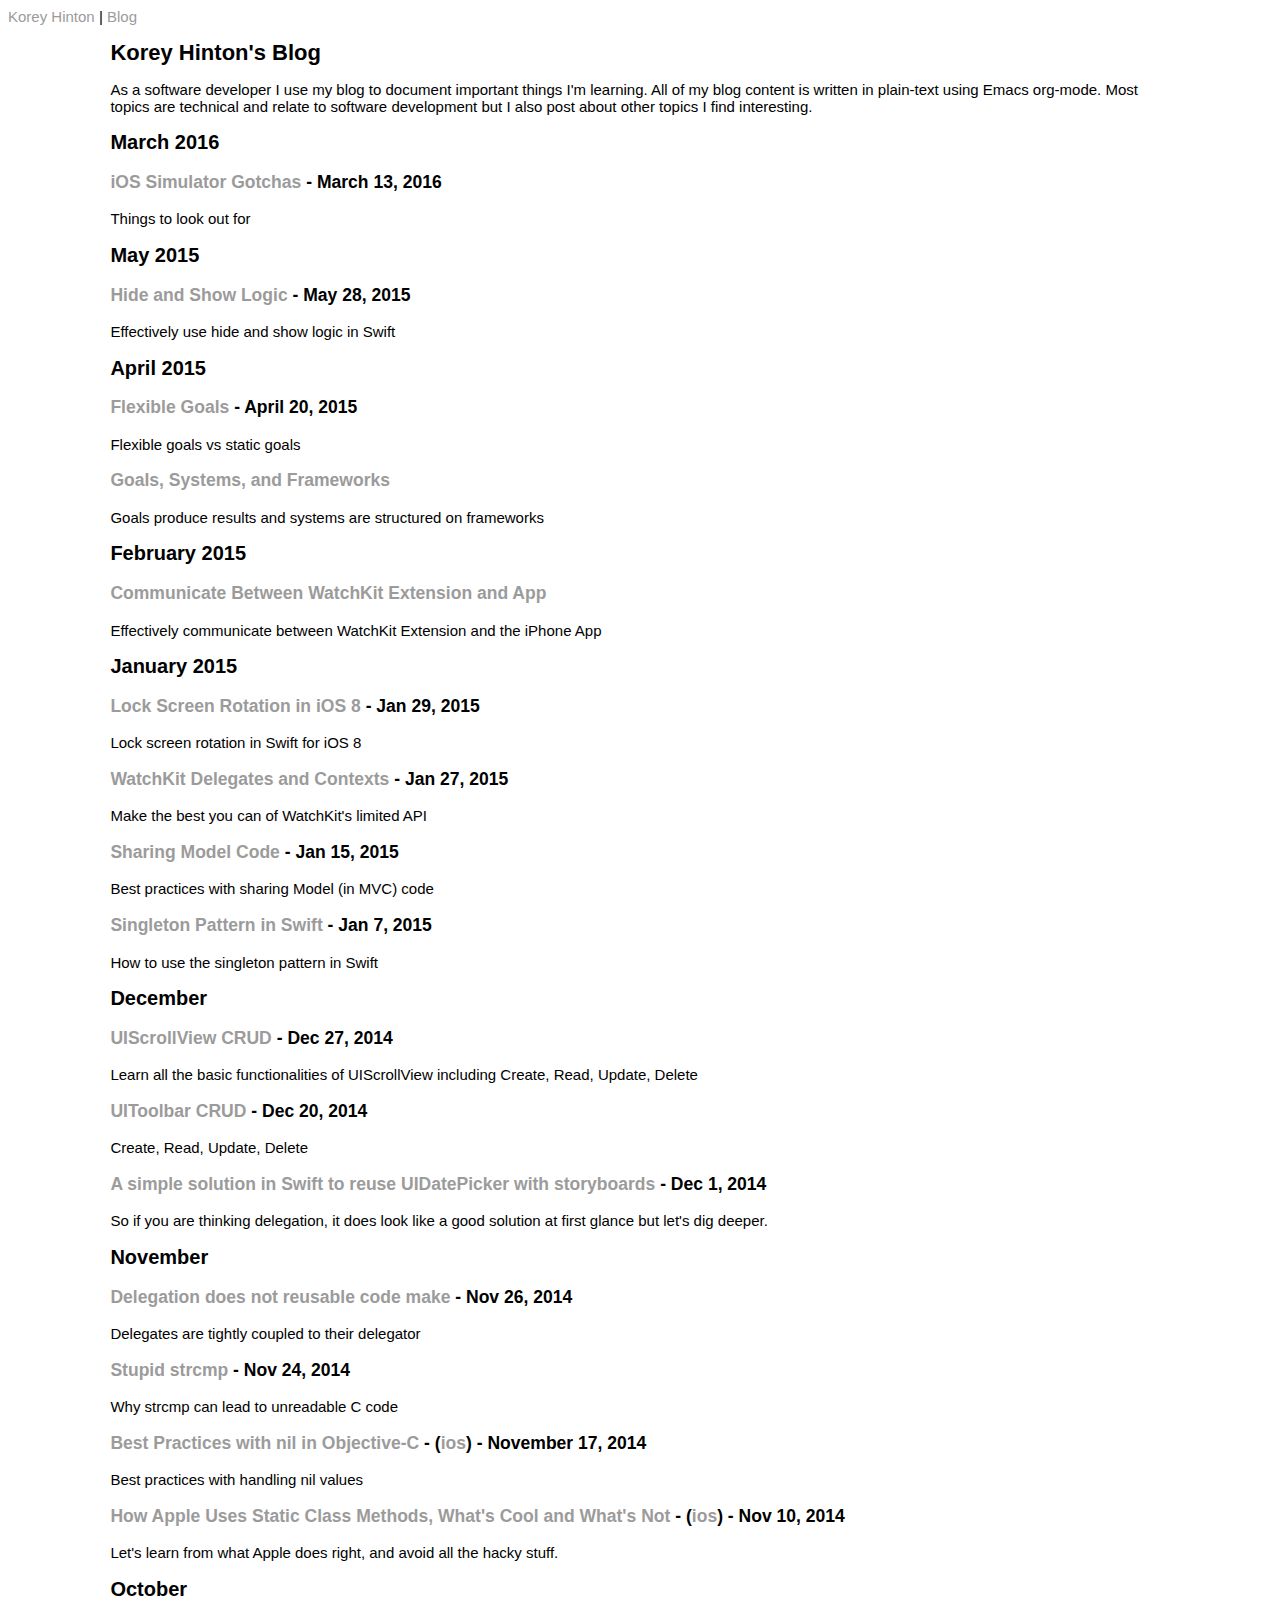
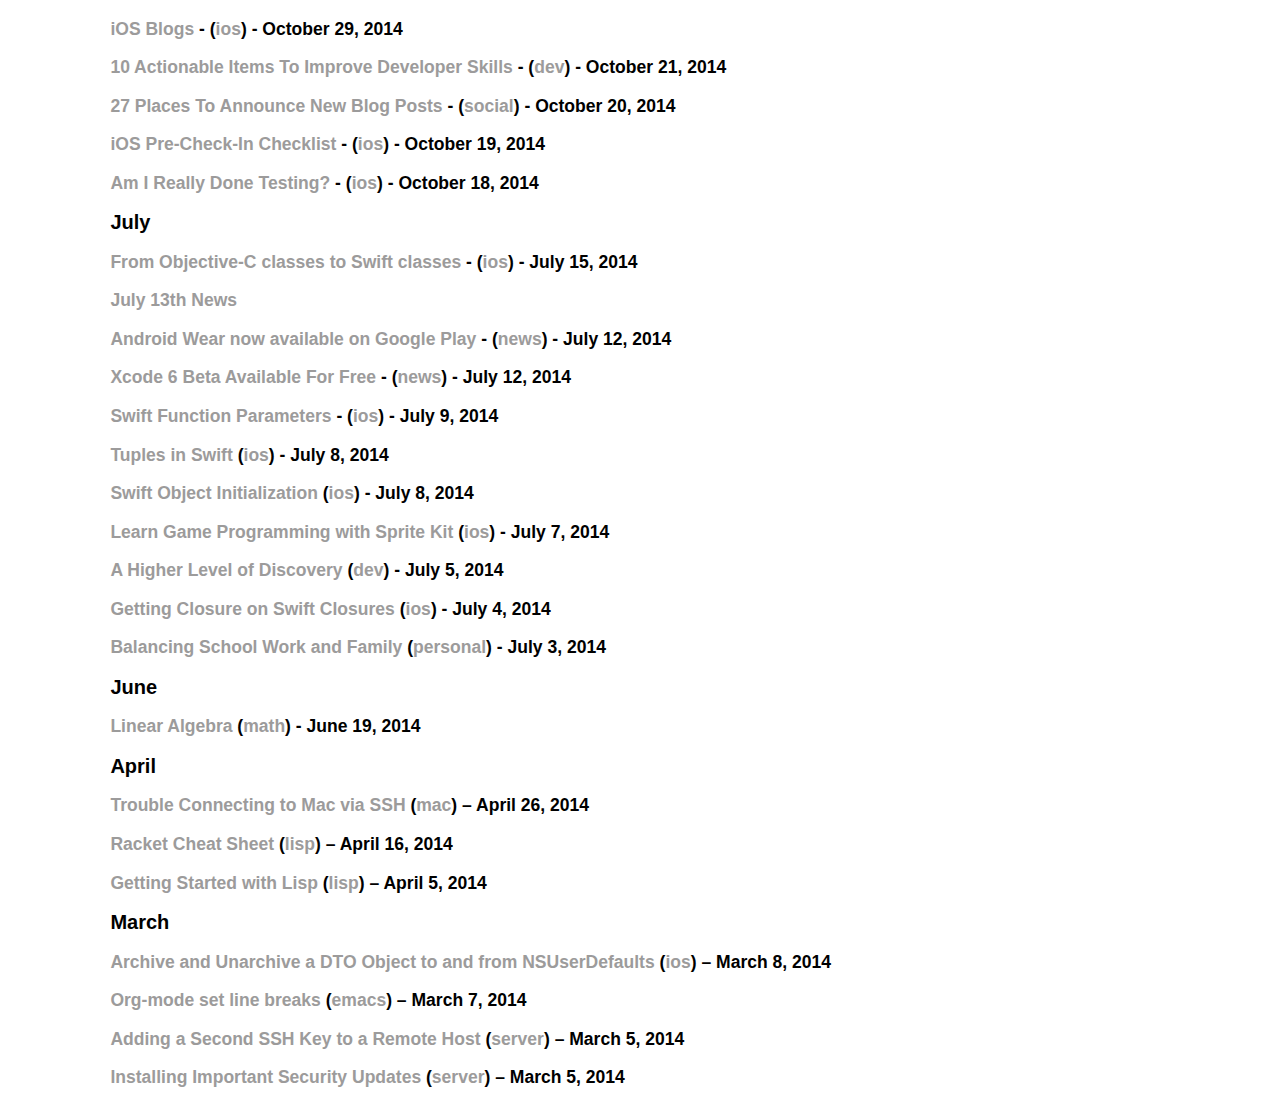
==== index.html @ 22ad55ce "updated blog list" ====
<!DOCTYPE html>
<html>
  <head>
    <title>Korey Hinton Blog</title>
    <link rel="stylesheet" type="text/css" href="htmlblog.css" />
  </head>
  <body>
    <nav>
      <a href="/index.html">Korey Hinton</a> |
      <a href="/blog/index.html">Blog</a>
    </nav>
    <aside>
      <script async src="//pagead2.googlesyndication.com/pagead/js/adsbygoogle.js"></script>
      <!-- responsive-leaderboard-koreyhintonblog -->
      <ins class="adsbygoogle"
	   style="display:block"
	   data-ad-client="ca-pub-4344307951738938"
	   data-ad-slot="4897685273"
	   data-ad-format="auto"></ins>
      <script>
	(adsbygoogle = window.adsbygoogle || []).push({});
      </script>
    </aside>
    
    <main>

      <header>
	<h1>Korey Hinton's Blog</h1>
      </header>

      
      <p>As a software developer I use my blog to document important things I'm learning. All of my blog content is written in plain-text using Emacs org-mode. Most topics are technical and relate to software development but I also post about other topics I find interesting.
      </p>

      <div>
	<h2>March 2016</h2>
	<div>
	  <h3><a href="simulator-gotchas.html">iOS Simulator Gotchas</a> - <time datetime="2016-03-13">March 13, 2016</time></h3>
	  <p>Things to look out for</p>
	</div>
      </div>
<div id="outline-container-sec-1" class="outline-2">
  <h2 id="sec-1">May 2015</h2>
  <div class="outline-text-2" id="text-1">
  </div><div id="outline-container-sec-1-1" class="outline-3">
    <h3 id="sec-1-1"><a href="hide-and-show-logic.html">Hide and Show Logic</a> - May 28, 2015</h3>
    <div class="outline-text-3" id="text-1-1">
      <p>
	Effectively use hide and show logic in Swift
      </p>
    </div>
  </div>
</div>
<div id="outline-container-sec-2" class="outline-2">
  <h2 id="sec-2">April 2015</h2>
  <div class="outline-text-2" id="text-2">
  </div><div id="outline-container-sec-2-1" class="outline-3">
    <h3 id="sec-2-1"><a href="flexible-goals.html">Flexible Goals</a> - April 20, 2015</h3>
    <div class="outline-text-3" id="text-2-1">
      <p>
	Flexible goals vs static goals
      </p>
    </div>
  </div>
  <div id="outline-container-sec-2-2" class="outline-3">
    <h3 id="sec-2-2"><a href="goals-systems-and-frameworks.html">Goals, Systems, and Frameworks</a></h3>
    <div class="outline-text-3" id="text-2-2">
      <p>
	Goals produce results and systems are structured on frameworks
      </p>
    </div>
  </div>
</div>
<div id="outline-container-sec-3" class="outline-2">
  <h2 id="sec-3">February 2015</h2>
  <div class="outline-text-2" id="text-3">
  </div><div id="outline-container-sec-3-1" class="outline-3">
    <h3 id="sec-3-1"><a href="communicate-between-watchkit-extension-and-app.html">Communicate Between WatchKit Extension and App</a></h3>
    <div class="outline-text-3" id="text-3-1">
      <p>
	Effectively communicate between WatchKit Extension and the iPhone App
      </p>
    </div>
  </div>
</div>
<div id="outline-container-sec-4" class="outline-2">
  <h2 id="sec-4">January 2015</h2>
  <div class="outline-text-2" id="text-4">
  </div><div id="outline-container-sec-4-1" class="outline-3">
    <h3 id="sec-4-1"><a href="lock-screen-rotation-in-ios8.html">Lock Screen Rotation in iOS 8</a> - Jan 29, 2015</h3>
    <div class="outline-text-3" id="text-4-1">
      <p>
	Lock screen rotation in Swift for iOS 8
      </p>
    </div>
  </div>
  <div id="outline-container-sec-4-2" class="outline-3">
    <h3 id="sec-4-2"><a href="watchkit-delegates-and-contexts.html">WatchKit Delegates and Contexts</a> - Jan 27, 2015</h3>
    <div class="outline-text-3" id="text-4-2">
      <p>
	Make the best you can of WatchKit's limited API
      </p>
    </div>
  </div>
  <div id="outline-container-sec-4-3" class="outline-3">
    <h3 id="sec-4-3"><a href="sharing-model-code.html">Sharing Model Code</a> - Jan 15, 2015</h3>
    <div class="outline-text-3" id="text-4-3">
      <p>
	Best practices with sharing Model (in MVC) code
      </p>
    </div>
  </div>
  <div id="outline-container-sec-4-4" class="outline-3">
    <h3 id="sec-4-4"><a href="singleton-pattern-in-swift.html">Singleton Pattern in Swift</a> - Jan 7, 2015</h3>
    <div class="outline-text-3" id="text-4-4">
      <p>
	How to use the singleton pattern in Swift
      </p>
    </div>
  </div>
</div>
<div id="outline-container-sec-5" class="outline-2">
  <h2 id="sec-5">December</h2>
  <div class="outline-text-2" id="text-5">
  </div><div id="outline-container-sec-5-1" class="outline-3">
    <h3 id="sec-5-1"><a href="uiscrollview-crud.html">UIScrollView CRUD</a> - Dec 27, 2014</h3>
    <div class="outline-text-3" id="text-5-1">
      <p>
	Learn all the basic functionalities of UIScrollView including Create, Read, Update, Delete
      </p>
    </div>
  </div>
  <div id="outline-container-sec-5-2" class="outline-3">
    <h3 id="sec-5-2"><a href="uitoolbar-crud.html">UIToolbar CRUD</a> - Dec 20, 2014</h3>
    <div class="outline-text-3" id="text-5-2">
      <p>
	Create, Read, Update, Delete
      </p>
    </div>
  </div>
  <div id="outline-container-sec-5-3" class="outline-3">
    <h3 id="sec-5-3"><a href="a-simple-solution-in-swift-to-reuse-uidatepicker-with-storyboards.html">A simple solution in Swift to reuse UIDatePicker with storyboards</a> - Dec 1, 2014</h3>
    <div class="outline-text-3" id="text-5-3">
      <p>
	So if you are thinking delegation, it does look like a good solution at first glance but let's dig deeper.
      </p>
    </div>
  </div>
</div>
<div id="outline-container-sec-6" class="outline-2">
  <h2 id="sec-6">November</h2>
  <div class="outline-text-2" id="text-6">
  </div><div id="outline-container-sec-6-1" class="outline-3">
    <h3 id="sec-6-1"><a href="delegation-does-not-reusable-code-make.html">Delegation does not reusable code make</a> - Nov 26, 2014</h3>
    <div class="outline-text-3" id="text-6-1">
      <p>
	Delegates are tightly coupled to their delegator
      </p>
    </div>
  </div>
  <div id="outline-container-sec-6-2" class="outline-3">
    <h3 id="sec-6-2"><a href="stupid-strcmp.html">Stupid strcmp</a> - Nov 24, 2014</h3>
    <div class="outline-text-3" id="text-6-2">
      <p>
	Why strcmp can lead to unreadable C code
      </p>
    </div>
  </div>
  <div id="outline-container-sec-6-3" class="outline-3">
    <h3 id="sec-6-3"><a href="ios/best-practices-with-nil-in-objective-c.html">Best Practices with nil in Objective-C</a> - (<a href="ios/index.html">ios</a>) - November 17, 2014</h3>
    <div class="outline-text-3" id="text-6-3">
      <p>
	Best practices with handling nil values
      </p>
    </div>
  </div>
  <div id="outline-container-sec-6-4" class="outline-3">
    <h3 id="sec-6-4"><a href="ios/how-apple-uses-static-class-methods-whats-cool-and-whats-not.html">How Apple Uses Static Class Methods, What's Cool and What's Not</a> - (<a href="ios/index.html">ios</a>) - Nov 10, 2014</h3>
    <div class="outline-text-3" id="text-6-4">
      <p>
	Let's learn from what Apple does right, and avoid all the hacky stuff.
      </p>
    </div>
  </div>
</div>
<div id="outline-container-sec-7" class="outline-2">
  <h2 id="sec-7">October</h2>
  <div class="outline-text-2" id="text-7">
  </div><div id="outline-container-sec-7-1" class="outline-3">
    <h3 id="sec-7-1"><a href="ios/ios-blogs.html">iOS Blogs</a> - (<a href="ios/index.html">ios</a>) - October 29, 2014</h3>
  </div>
  <div id="outline-container-sec-7-2" class="outline-3">
    <h3 id="sec-7-2"><a href="dev/10-actionable-items-to-improve-developer-skills.html">10 Actionable Items To Improve Developer Skills</a> - (<a href="dev/index.html">dev</a>) - October 21, 2014</h3>
  </div>
  <div id="outline-container-sec-7-3" class="outline-3">
    <h3 id="sec-7-3"><a href="social/27-places-to-announce-new-blog-posts.html">27 Places To Announce New Blog Posts</a> - (<a href="social/index.html">social</a>) - October 20, 2014</h3>
  </div>
  <div id="outline-container-sec-7-4" class="outline-3">
    <h3 id="sec-7-4"><a href="ios/ios-pre-check-in-checklist.html">iOS Pre-Check-In Checklist</a> - (<a href="ios/index.html">ios</a>) - October 19, 2014</h3>
  </div>
  <div id="outline-container-sec-7-5" class="outline-3">
    <h3 id="sec-7-5"><a href="ios/am-i-really-done-testing.html">Am I Really Done Testing?</a> - (<a href="ios/index.html">ios</a>) - October 18, 2014</h3>
  </div>
</div>
<div id="outline-container-sec-8" class="outline-2">
  <h2 id="sec-8">July</h2>
  <div class="outline-text-2" id="text-8">
  </div><div id="outline-container-sec-8-1" class="outline-3">
    <h3 id="sec-8-1"><a href="ios/from-objective-c-classes-to-swift-classes.html">From Objective-C classes to Swift classes</a> - (<a href="ios/index.html">ios</a>) - July 15, 2014</h3>
  </div>
  <div id="outline-container-sec-8-2" class="outline-3">
    <h3 id="sec-8-2"><a href="news/index.html">July 13th News</a></h3>
  </div>
  <div id="outline-container-sec-8-3" class="outline-3">
    <h3 id="sec-8-3"><a href="news/android-wear-now-available-on-google-play.html">Android Wear now available on Google Play</a> - (<a href="news/index.html">news</a>) - July 12, 2014</h3>
  </div>
  <div id="outline-container-sec-8-4" class="outline-3">
    <h3 id="sec-8-4"><a href="news/xcode-6-beta-available-for-free.html">Xcode 6 Beta Available For Free</a> - (<a href="news/index.html">news</a>) - July 12, 2014</h3>
  </div>
  <div id="outline-container-sec-8-5" class="outline-3">
    <h3 id="sec-8-5"><a href="ios/swift-function-parameters.html">Swift Function Parameters</a> - (<a href="ios/index.html">ios</a>) - July 9, 2014</h3>
  </div>
  <div id="outline-container-sec-8-6" class="outline-3">
    <h3 id="sec-8-6"><a href="ios/tuples-in-swift.html">Tuples in Swift</a> (<a href="ios/index.html">ios</a>) - July 8, 2014</h3>
  </div>
  <div id="outline-container-sec-8-7" class="outline-3">
    <h3 id="sec-8-7"><a href="ios/swift-object-initialization.html">Swift Object Initialization</a> (<a href="ios/index.html">ios</a>) - July 8, 2014</h3>
  </div>
  <div id="outline-container-sec-8-8" class="outline-3">
    <h3 id="sec-8-8"><a href="ios/learn-game-programming-with-sprite-kit.html">Learn Game Programming with Sprite Kit</a> (<a href="ios/index.html">ios</a>) - July 7, 2014</h3>
  </div>
  <div id="outline-container-sec-8-9" class="outline-3">
    <h3 id="sec-8-9"><a href="dev/a-higher-level-of-discovery.html">A Higher Level of Discovery</a> (<a href="dev/index.html">dev</a>) - July 5, 2014</h3>
  </div>
  <div id="outline-container-sec-8-10" class="outline-3">
    <h3 id="sec-8-10"><a href="ios/getting-closure-on-swift-closures.html">Getting Closure on Swift Closures</a> (<a href="ios/index.html">ios</a>) - July 4, 2014</h3>
  </div>
  <div id="outline-container-sec-8-11" class="outline-3">
    <h3 id="sec-8-11"><a href="personal/balancing-school-work-and-family.html">Balancing School Work and Family</a> (<a href="personal/index.html">personal</a>) - July 3, 2014</h3>
  </div>
</div>
<div id="outline-container-sec-9" class="outline-2">
  <h2 id="sec-9">June</h2>
  <div class="outline-text-2" id="text-9">
  </div><div id="outline-container-sec-9-1" class="outline-3">
    <h3 id="sec-9-1"><a href="math/linear-algebra/index.html">Linear Algebra</a> (<a href="math/index.html">math</a>) - June 19, 2014</h3>
  </div>
</div>
<div id="outline-container-sec-10" class="outline-2">
  <h2 id="sec-10">April</h2>
  <div class="outline-text-2" id="text-10">
  </div><div id="outline-container-sec-10-1" class="outline-3">
    <h3 id="sec-10-1"><a href="mac/trouble_connecting_to_mac_via_ssh.html">Trouble Connecting to Mac via SSH</a> (<a href="mac/index.html">mac</a>) &#x2013; April 26, 2014</h3>
  </div>
  <div id="outline-container-sec-10-2" class="outline-3">
    <h3 id="sec-10-2"><a href="lisp/racket_cheat_sheet.html">Racket Cheat Sheet</a> (<a href="lisp/index.html">lisp</a>) &#x2013; April 16, 2014</h3>
  </div>
  <div id="outline-container-sec-10-3" class="outline-3">
    <h3 id="sec-10-3"><a href="lisp/getting_started_with_lisp.html">Getting Started with Lisp</a> (<a href="lisp/index.html">lisp</a>) &#x2013; April 5, 2014</h3>
  </div>
</div>
<div id="outline-container-sec-11" class="outline-2">
  <h2 id="sec-11">March</h2>
  <div class="outline-text-2" id="text-11">
  </div><div id="outline-container-sec-11-1" class="outline-3">
    <h3 id="sec-11-1"><a href="ios/archive_and_unarchive_a_dto_0bject_to_and_from_NSUserDefaults.html">Archive and Unarchive a DTO Object to and from  NSUserDefaults</a> (<a href="ios/index.html">ios</a>) &#x2013; March 8, 2014</h3>
  </div>
  <div id="outline-container-sec-11-2" class="outline-3">
    <h3 id="sec-11-2"><a href="emacs/org-mode_set_line_breaks.html">Org-mode set line breaks</a> (<a href="emacs/index.html">emacs</a>) &#x2013; March 7, 2014</h3>
  </div>
  <div id="outline-container-sec-11-3" class="outline-3">
    <h3 id="sec-11-3"><a href="server/adding_a_second_ssh_key_to_a_remote_host.html">Adding a Second SSH Key to a Remote Host</a> (<a href="server/index.html">server</a>) &#x2013; March 5, 2014</h3>
  </div>
  <div id="outline-container-sec-11-4" class="outline-3">
    <h3 id="sec-11-4"><a href="server/installing_important_security_updates.html">Installing Important Security Updates</a> (<a href="server/index.html">server</a>) &#x2013; March 5, 2014</h3>
  </div>
</div>
</main>


<aside>
  <script async src="//pagead2.googlesyndication.com/pagead/js/adsbygoogle.js"></script>
  <!-- responsive-leaderboard-koreyhintonblog -->
  <ins class="adsbygoogle"
       style="display:block"
       data-ad-client="ca-pub-4344307951738938"
       data-ad-slot="4897685273"
       data-ad-format="auto"></ins>
  <script>
    (adsbygoogle = window.adsbygoogle || []).push({});
  </script>

</aside>
<footer>
  
</footer>
</body>
</html>
---- htmlblog.css ----
body {
    font-family: -apple-system, "Helvetica Neue", Helvetica, Arial, sans-serif, "Lucida Grande";
    font-size:15px;
}

main {
    padding-left:8vw;
    padding-right:8vw;
}

h1 {
    font-size:22px;
}

h2 {
    font-size:20px;
}

.border {
    border:1px solid black;
}

a:link, a:visited, a:hover, a:active {
    color:#9C9B9B;
    text-decoration:none;
}
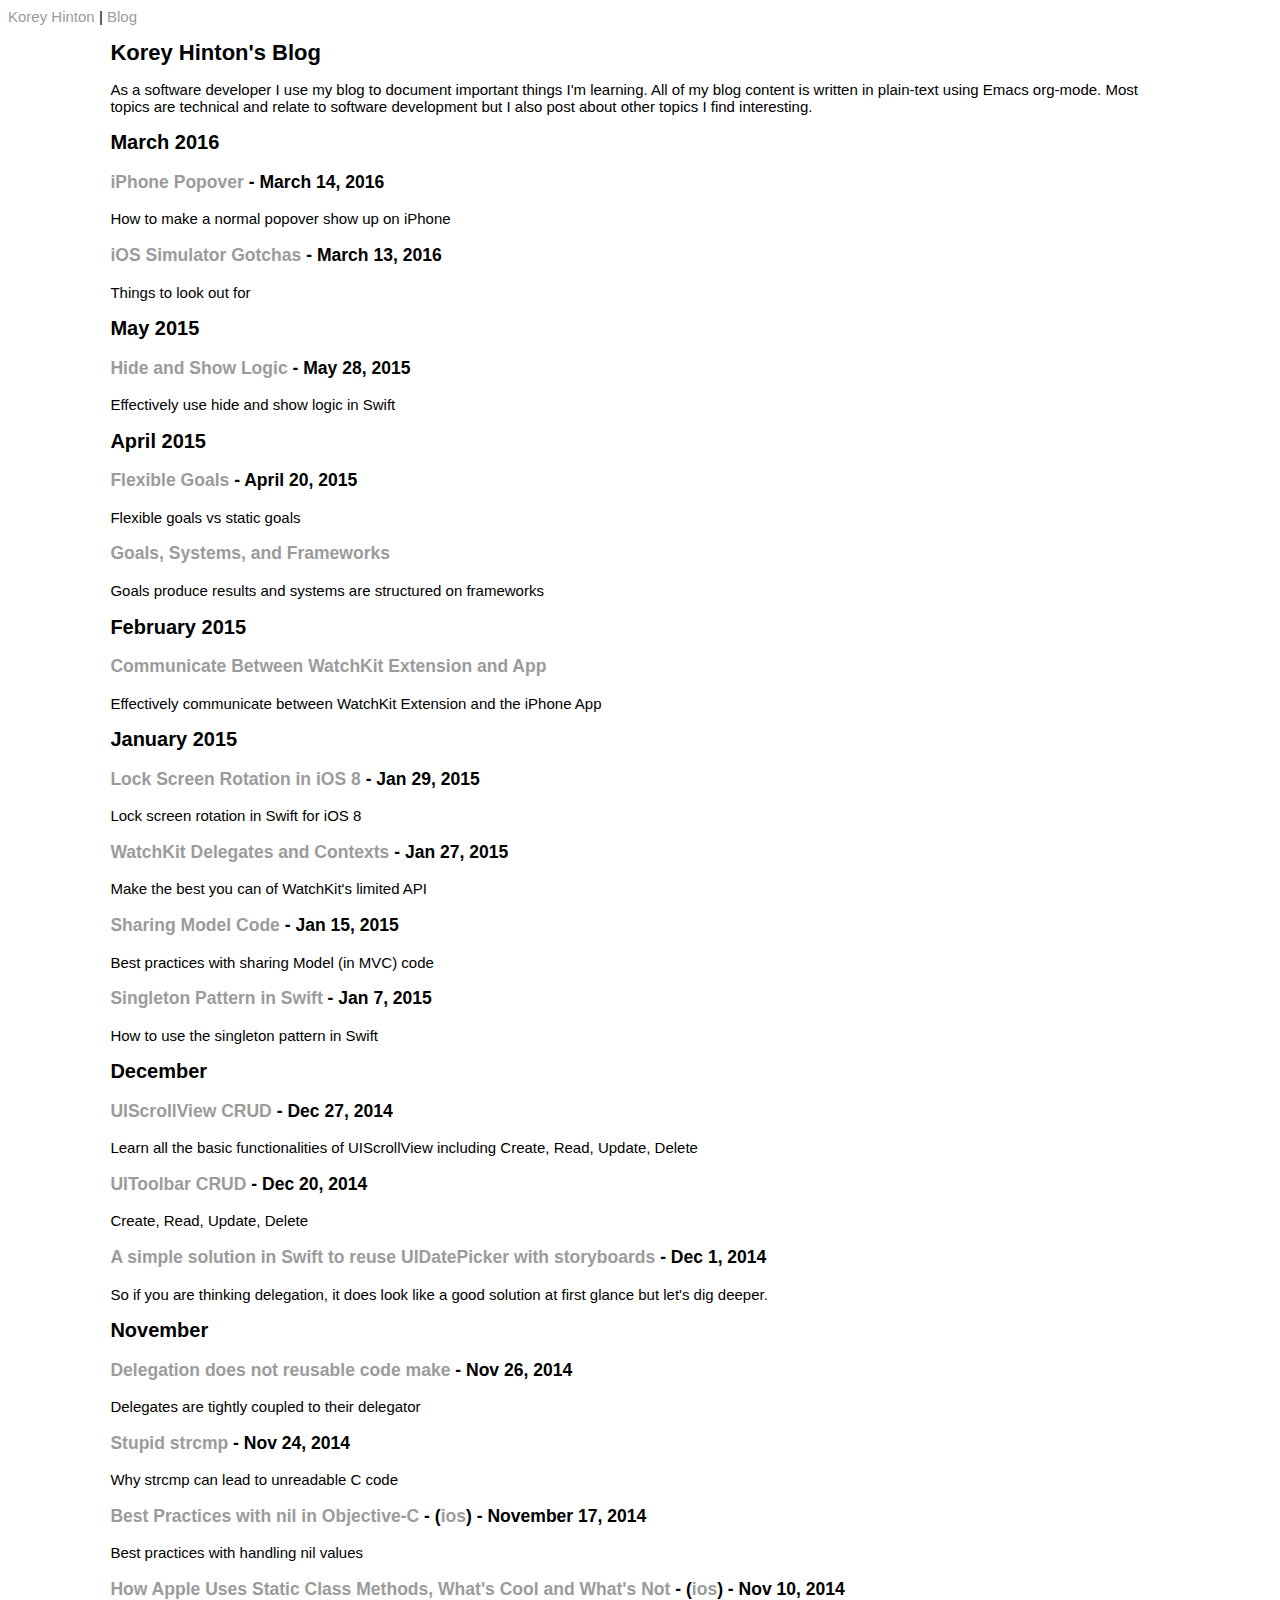
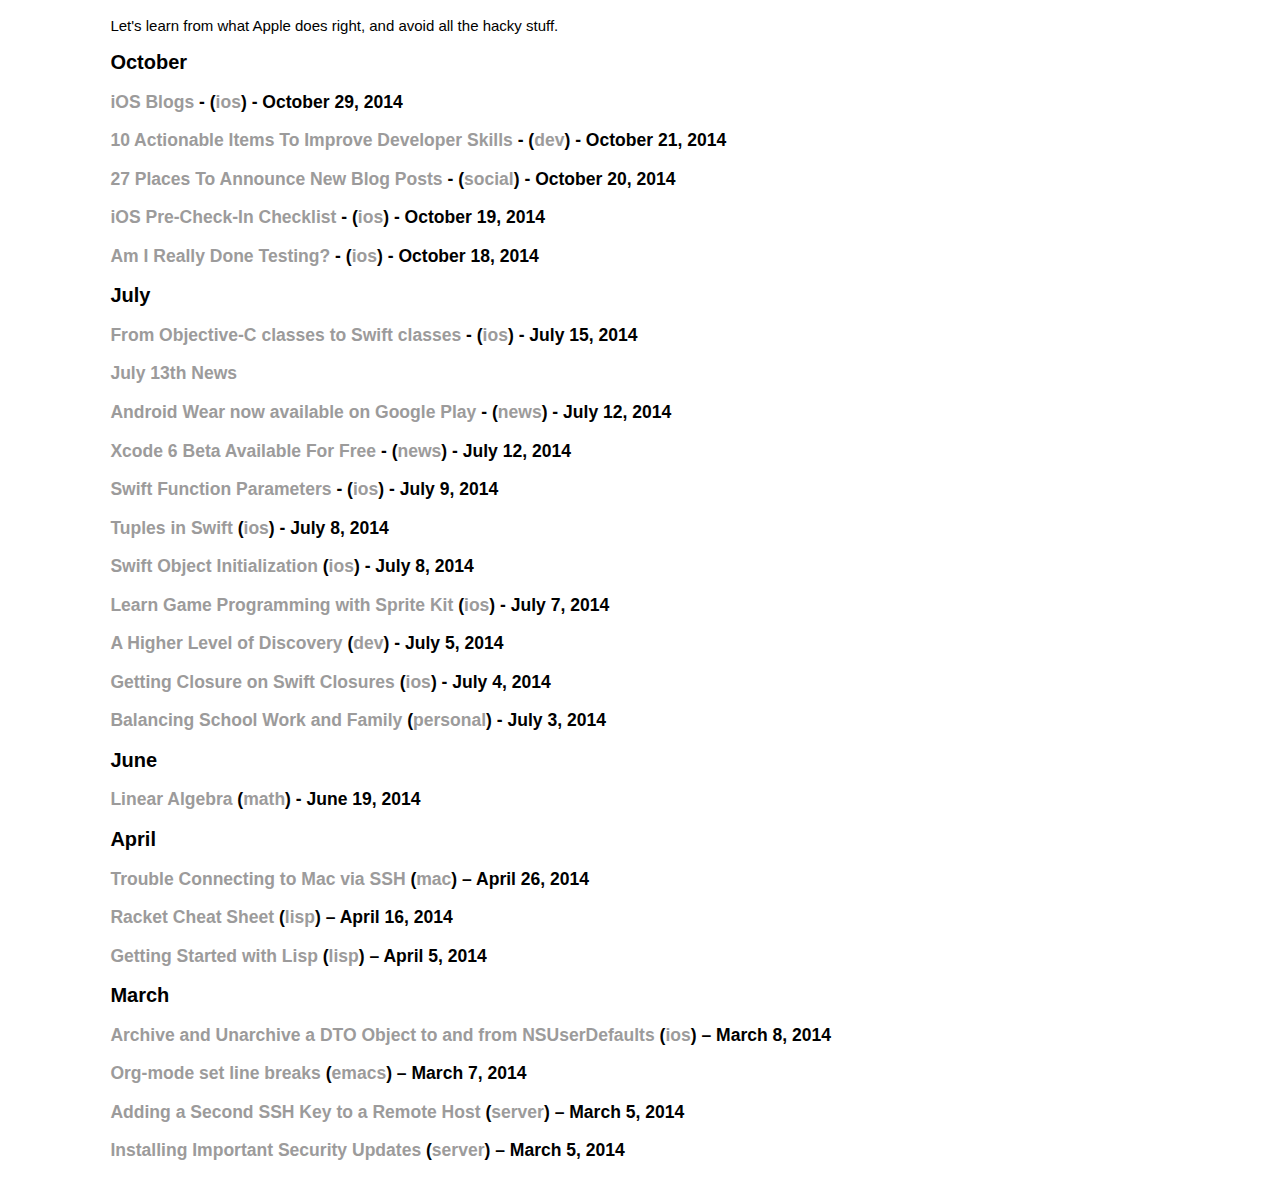
==== commit 812fa5e8: "iphone popover" ====
--- a/index.html
+++ b/index.html
@@ -34,11 +34,21 @@
 
       <div>
 	<h2>March 2016</h2>
+
+
+	<div>
+	  <h3><a href="iphone-popover.html">iPhone Popover</a> - <time datetime="2016-03-14">March 14, 2016</time></h3>
+	  <p>How to make a normal popover show up on iPhone</p>
+	</div>
+
+
 	<div>
 	  <h3><a href="simulator-gotchas.html">iOS Simulator Gotchas</a> - <time datetime="2016-03-13">March 13, 2016</time></h3>
 	  <p>Things to look out for</p>
 	</div>
+	
       </div>
+      
 <div id="outline-container-sec-1" class="outline-2">
   <h2 id="sec-1">May 2015</h2>
   <div class="outline-text-2" id="text-1">
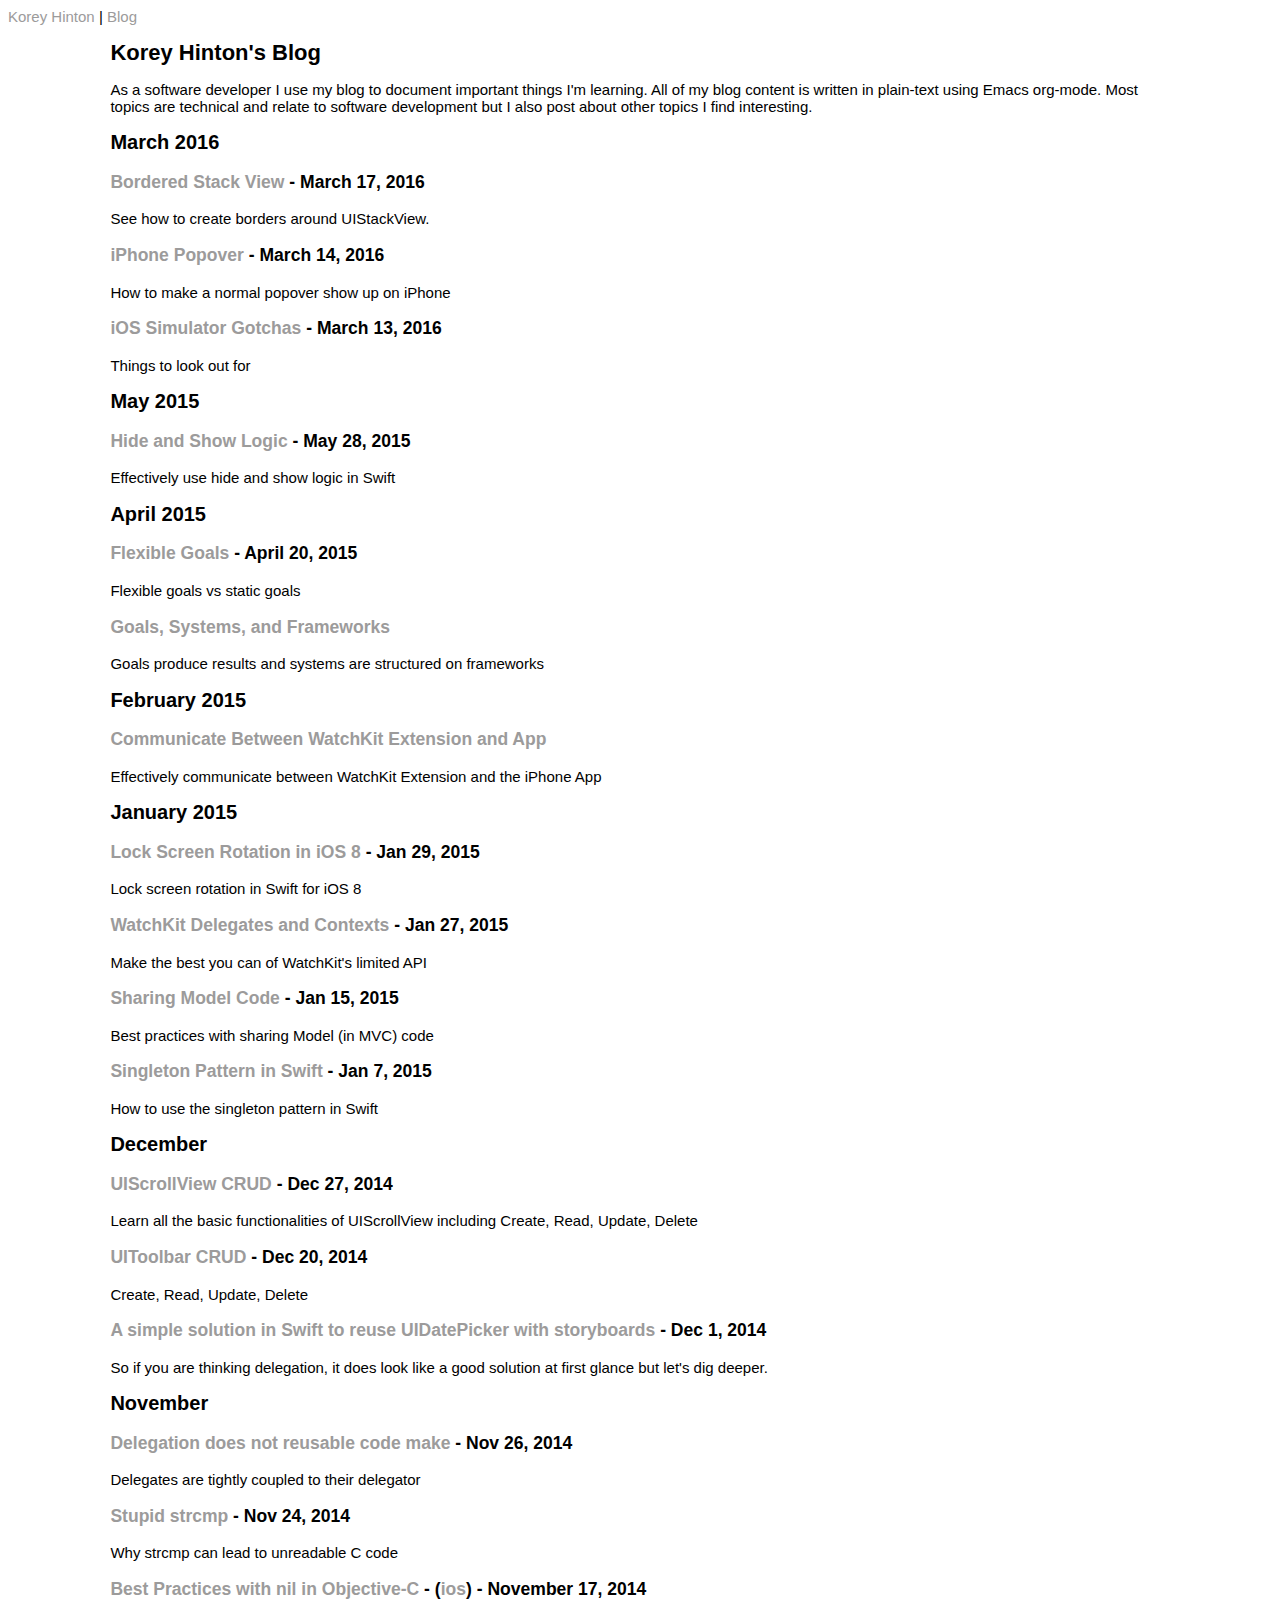
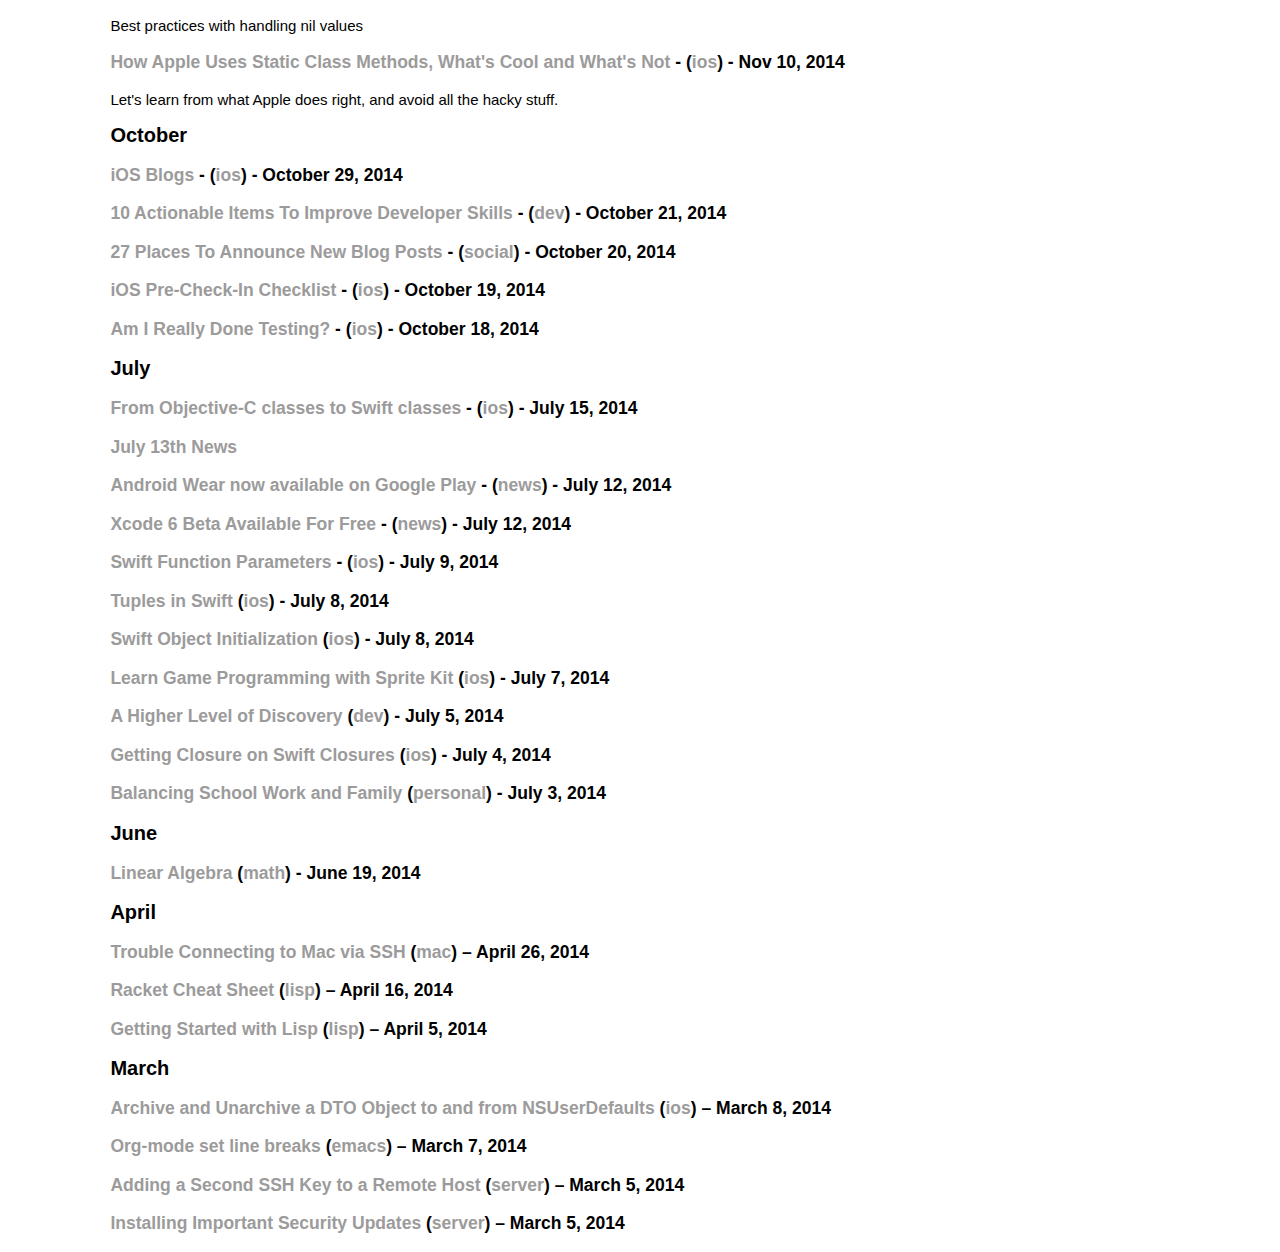
==== commit 8dba0988: "Bordered Stack View" ====
--- a/index.html
+++ b/index.html
@@ -37,6 +37,12 @@
 
 
 	<div>
+	  <h3><a href="bordered-stack-view.html">Bordered Stack View</a> - <time datetime="2016-03-17">March 17, 2016</time></h3>
+	  <p>See how to create borders around UIStackView.</p>
+	</div>
+
+	
+	<div>
 	  <h3><a href="iphone-popover.html">iPhone Popover</a> - <time datetime="2016-03-14">March 14, 2016</time></h3>
 	  <p>How to make a normal popover show up on iPhone</p>
 	</div>
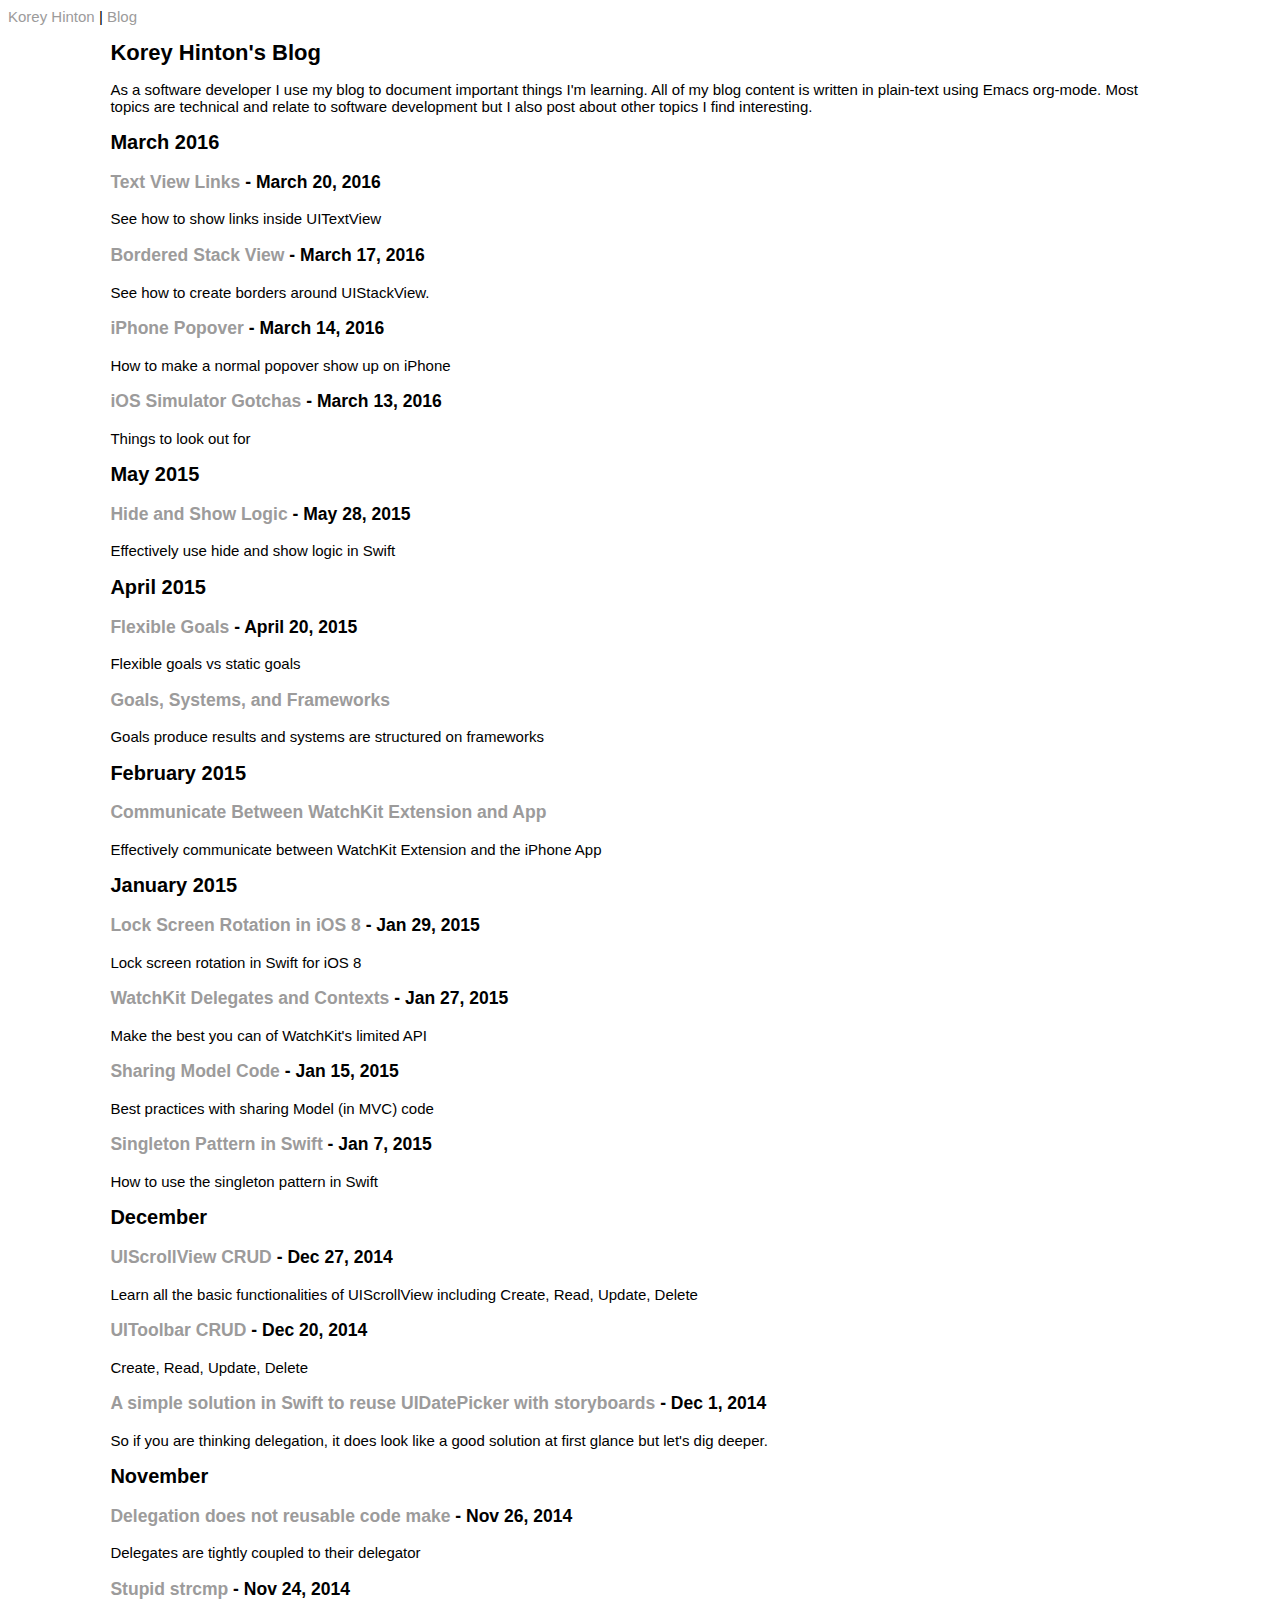
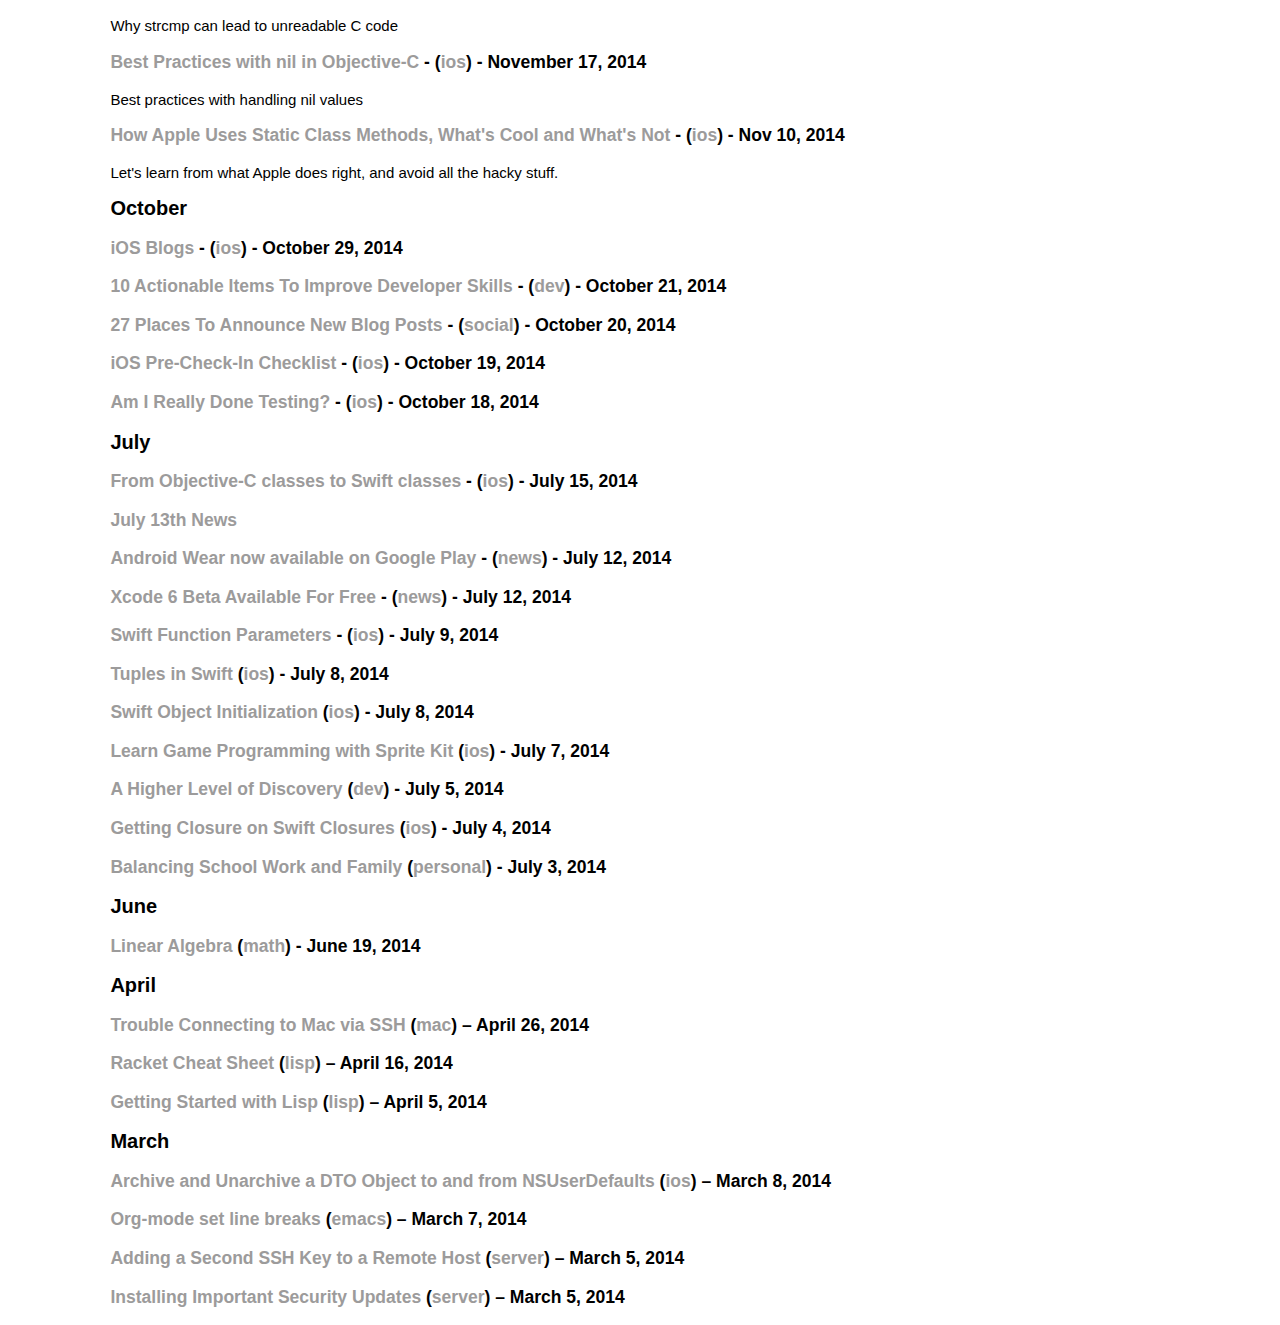
==== commit f657f236: "Text View Links" ====
--- a/index.html
+++ b/index.html
@@ -37,6 +37,12 @@
 
 
 	<div>
+	  <h3><a href="textview-links.html">Text View Links</a> - <time datetime="2016-03-20">March 20, 2016</time></h3>
+	  <p>See how to show links inside UITextView</p>
+	</div>
+
+	
+	<div>
 	  <h3><a href="bordered-stack-view.html">Bordered Stack View</a> - <time datetime="2016-03-17">March 17, 2016</time></h3>
 	  <p>See how to create borders around UIStackView.</p>
 	</div>
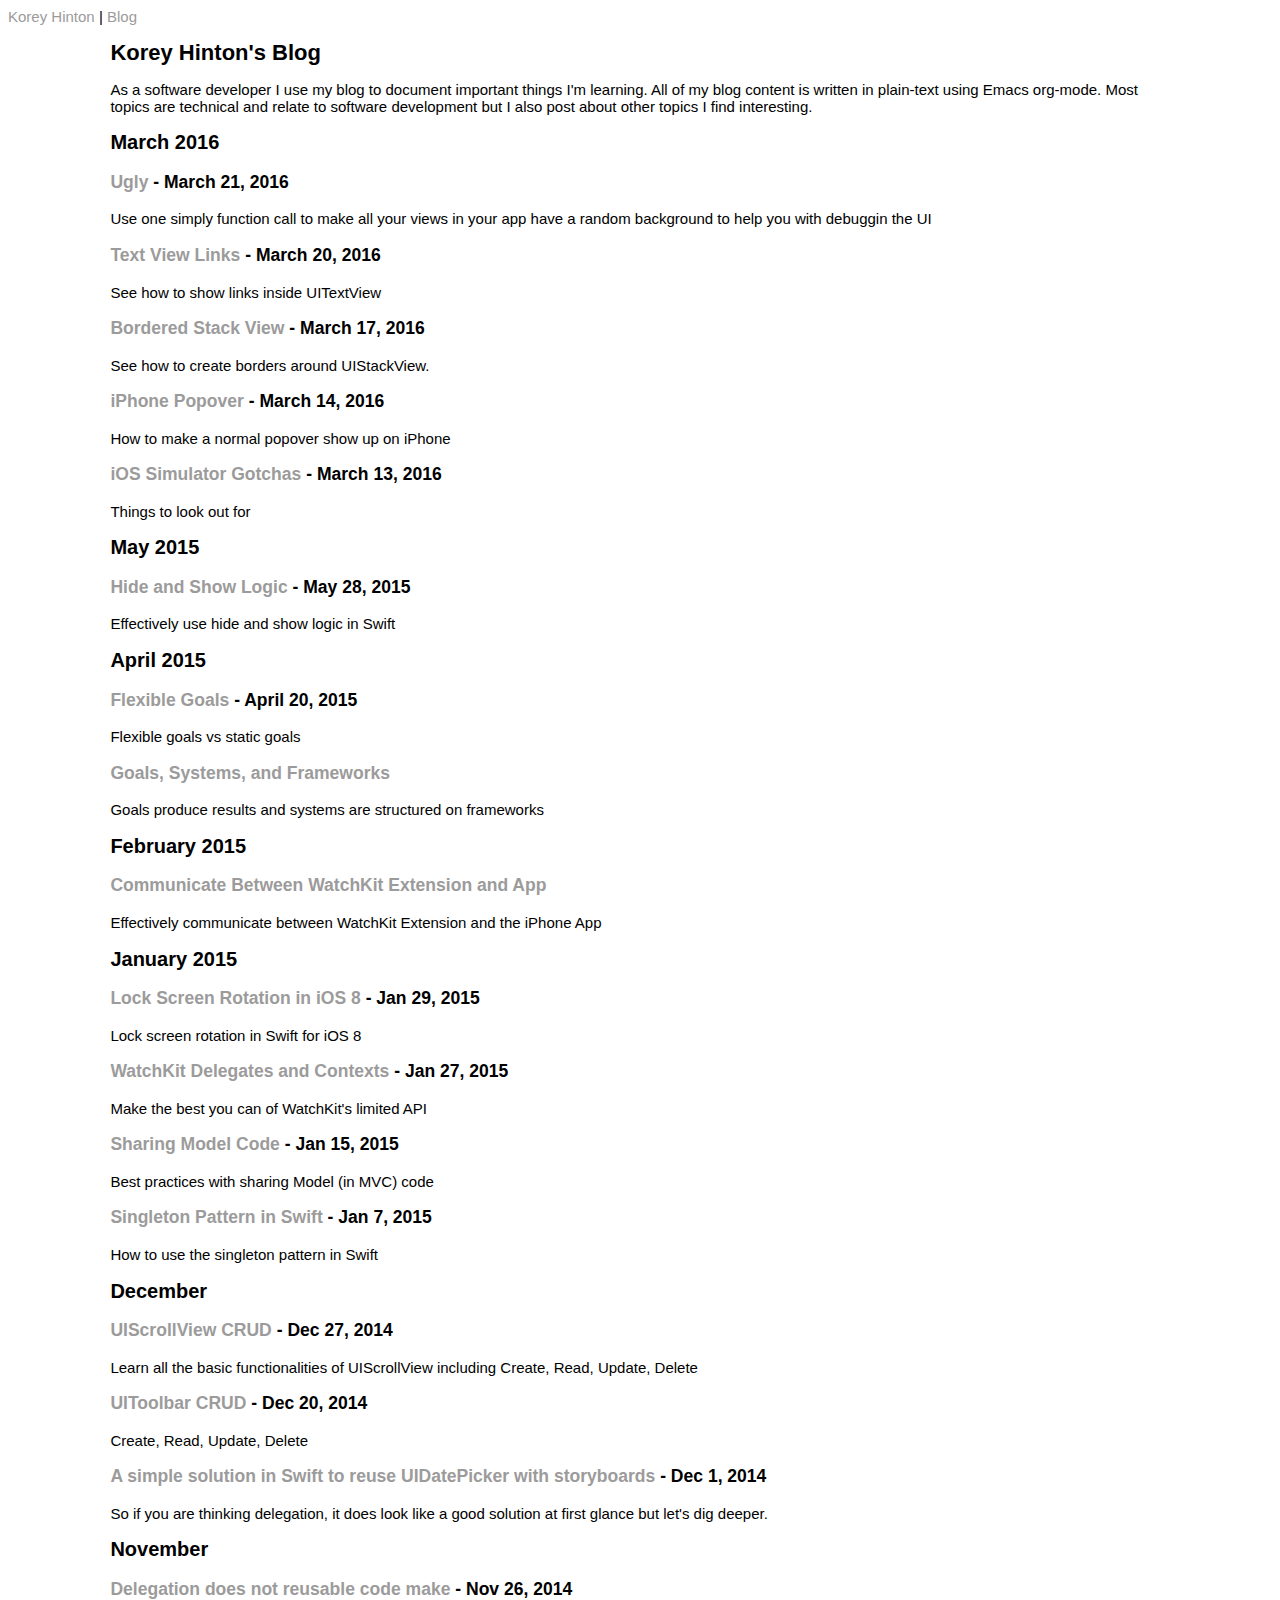
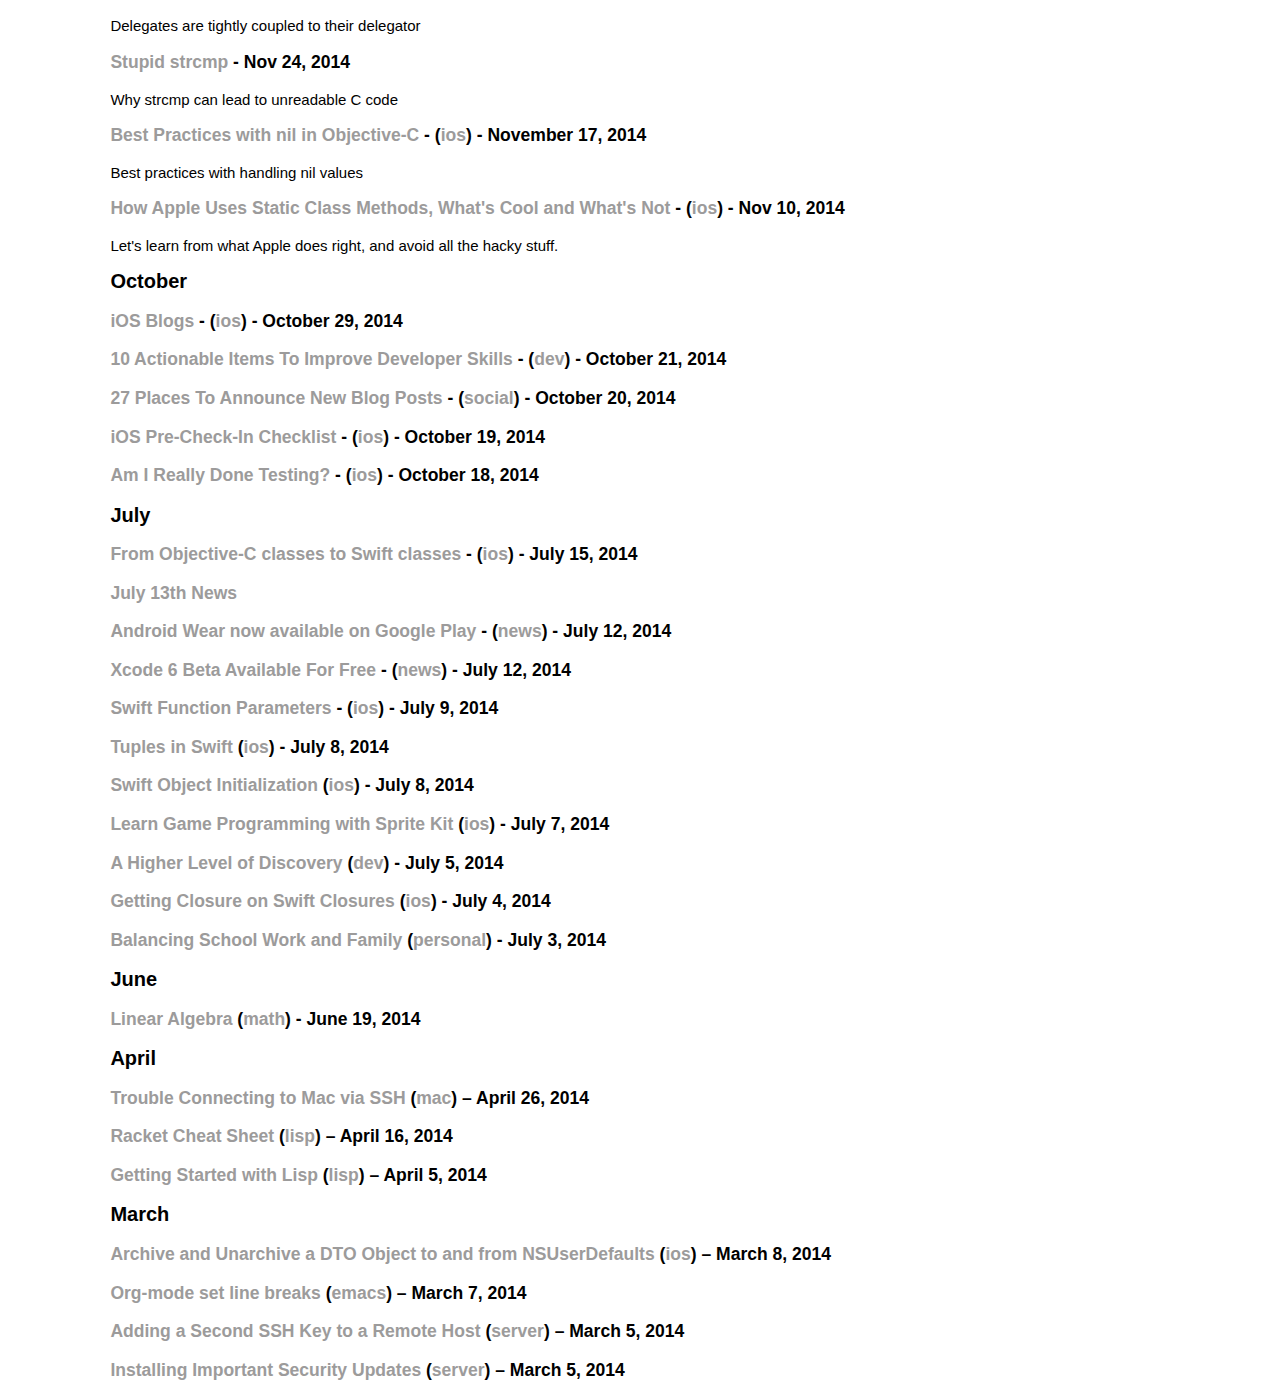
==== commit 1e23f186: "updated index" ====
--- a/index.html
+++ b/index.html
@@ -37,6 +37,12 @@
 
 
 	<div>
+	  <h3><a href="textview-links.html">Ugly</a> - <time datetime="2016-03-21">March 21, 2016</time></h3>
+	  <p>Use one simply function call to make all your views in your app have a random background to help you with debuggin the UI</p>
+	</div>
+
+	
+	<div>
 	  <h3><a href="textview-links.html">Text View Links</a> - <time datetime="2016-03-20">March 20, 2016</time></h3>
 	  <p>See how to show links inside UITextView</p>
 	</div>
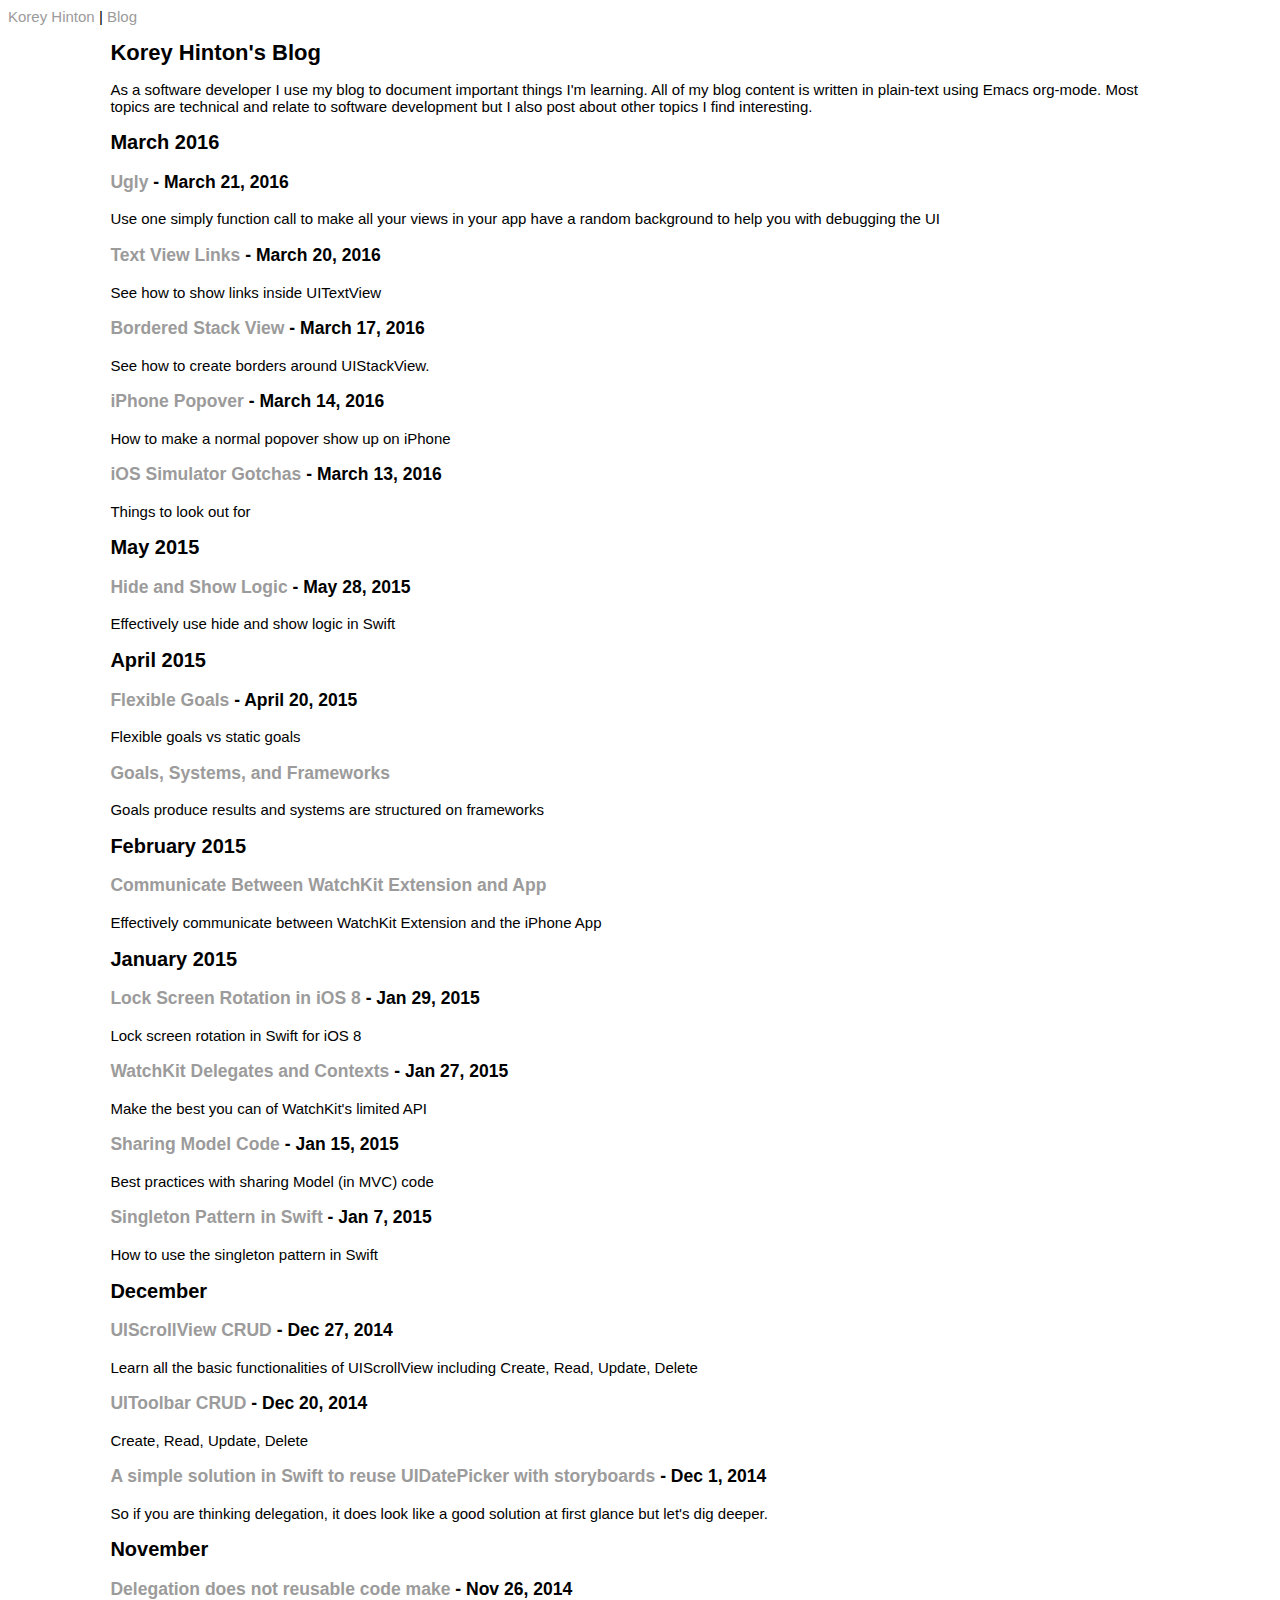
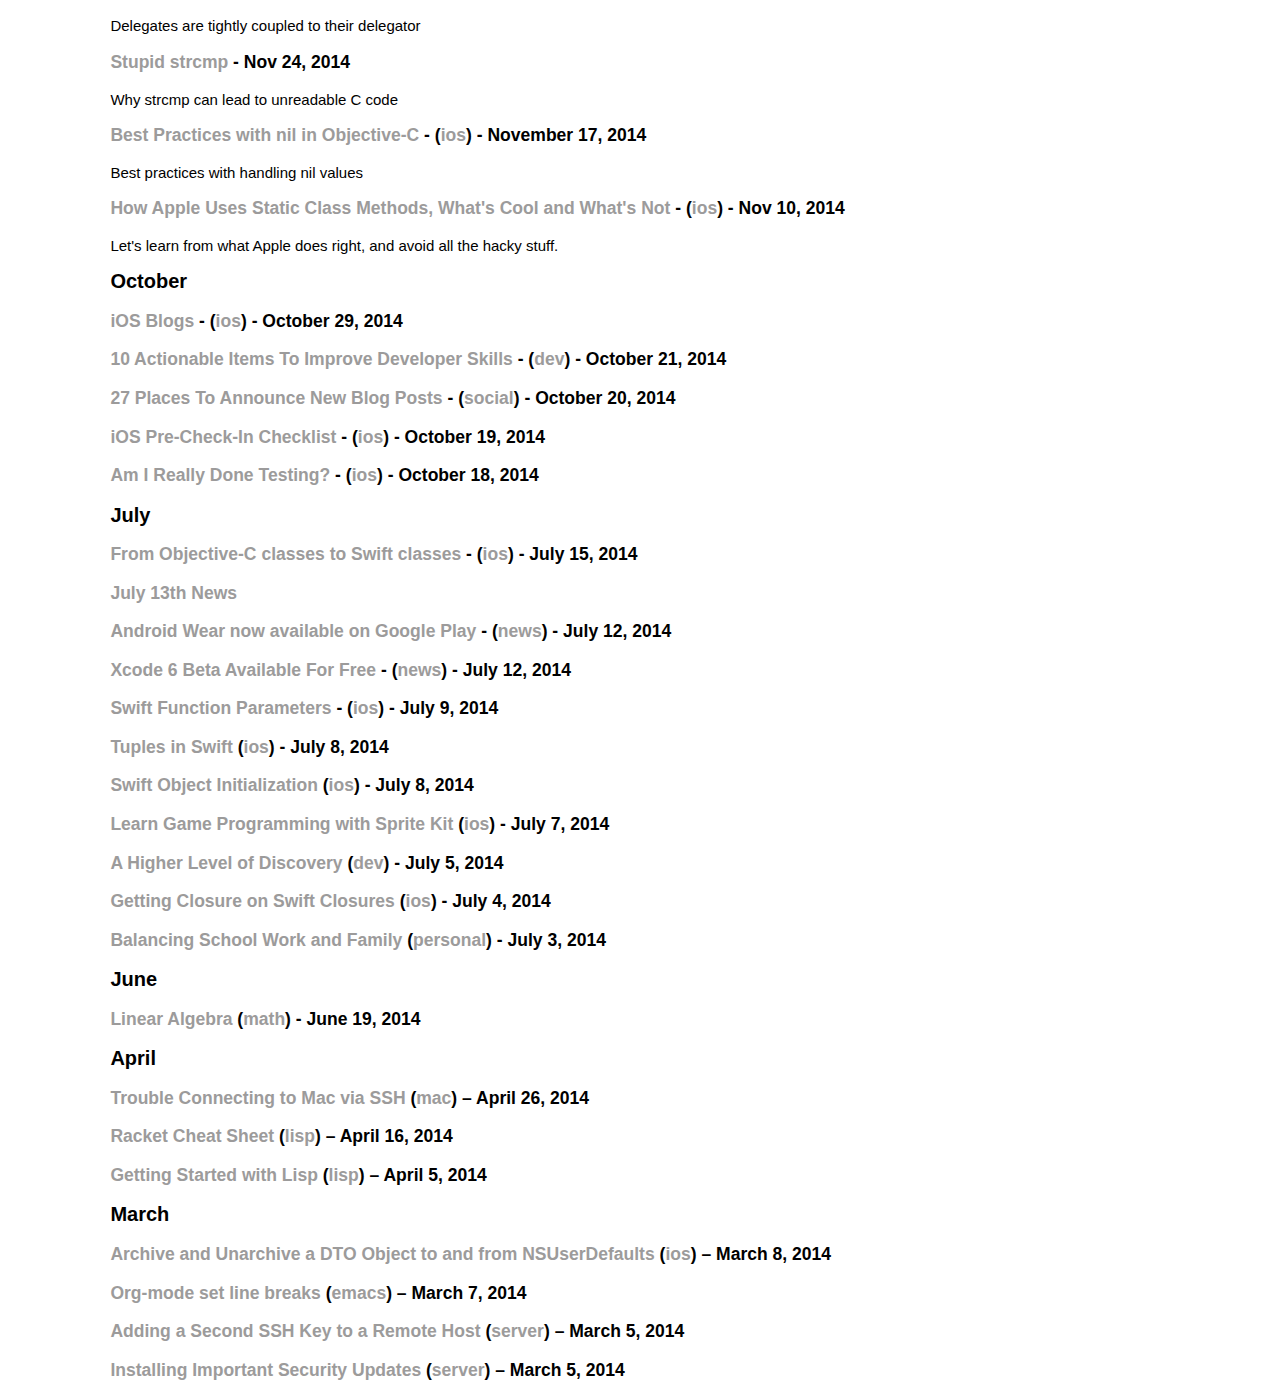
==== commit d2e1875e: "fixed index" ====
--- a/index.html
+++ b/index.html
@@ -37,8 +37,8 @@
 
 
 	<div>
-	  <h3><a href="textview-links.html">Ugly</a> - <time datetime="2016-03-21">March 21, 2016</time></h3>
-	  <p>Use one simply function call to make all your views in your app have a random background to help you with debuggin the UI</p>
+	  <h3><a href="ugly.html">Ugly</a> - <time datetime="2016-03-21">March 21, 2016</time></h3>
+	  <p>Use one simply function call to make all your views in your app have a random background to help you with debugging the UI</p>
 	</div>
 
 	
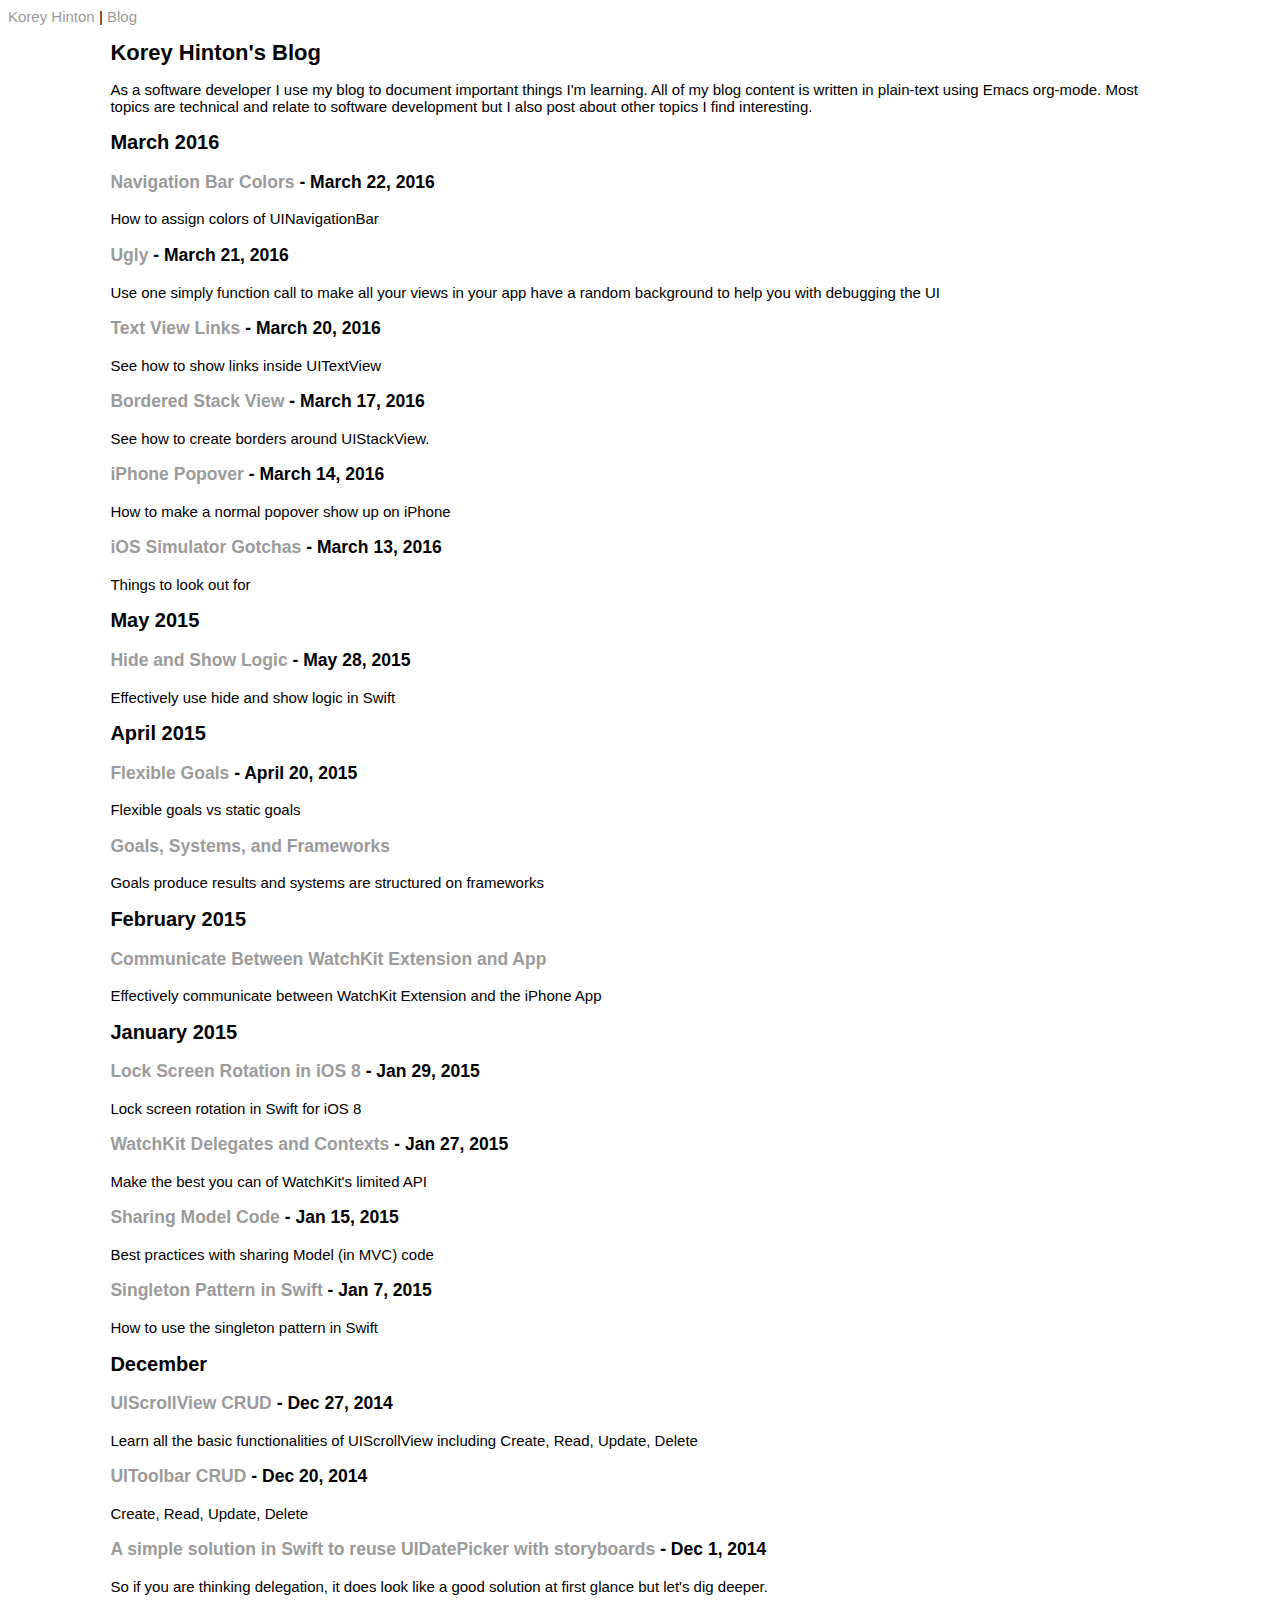
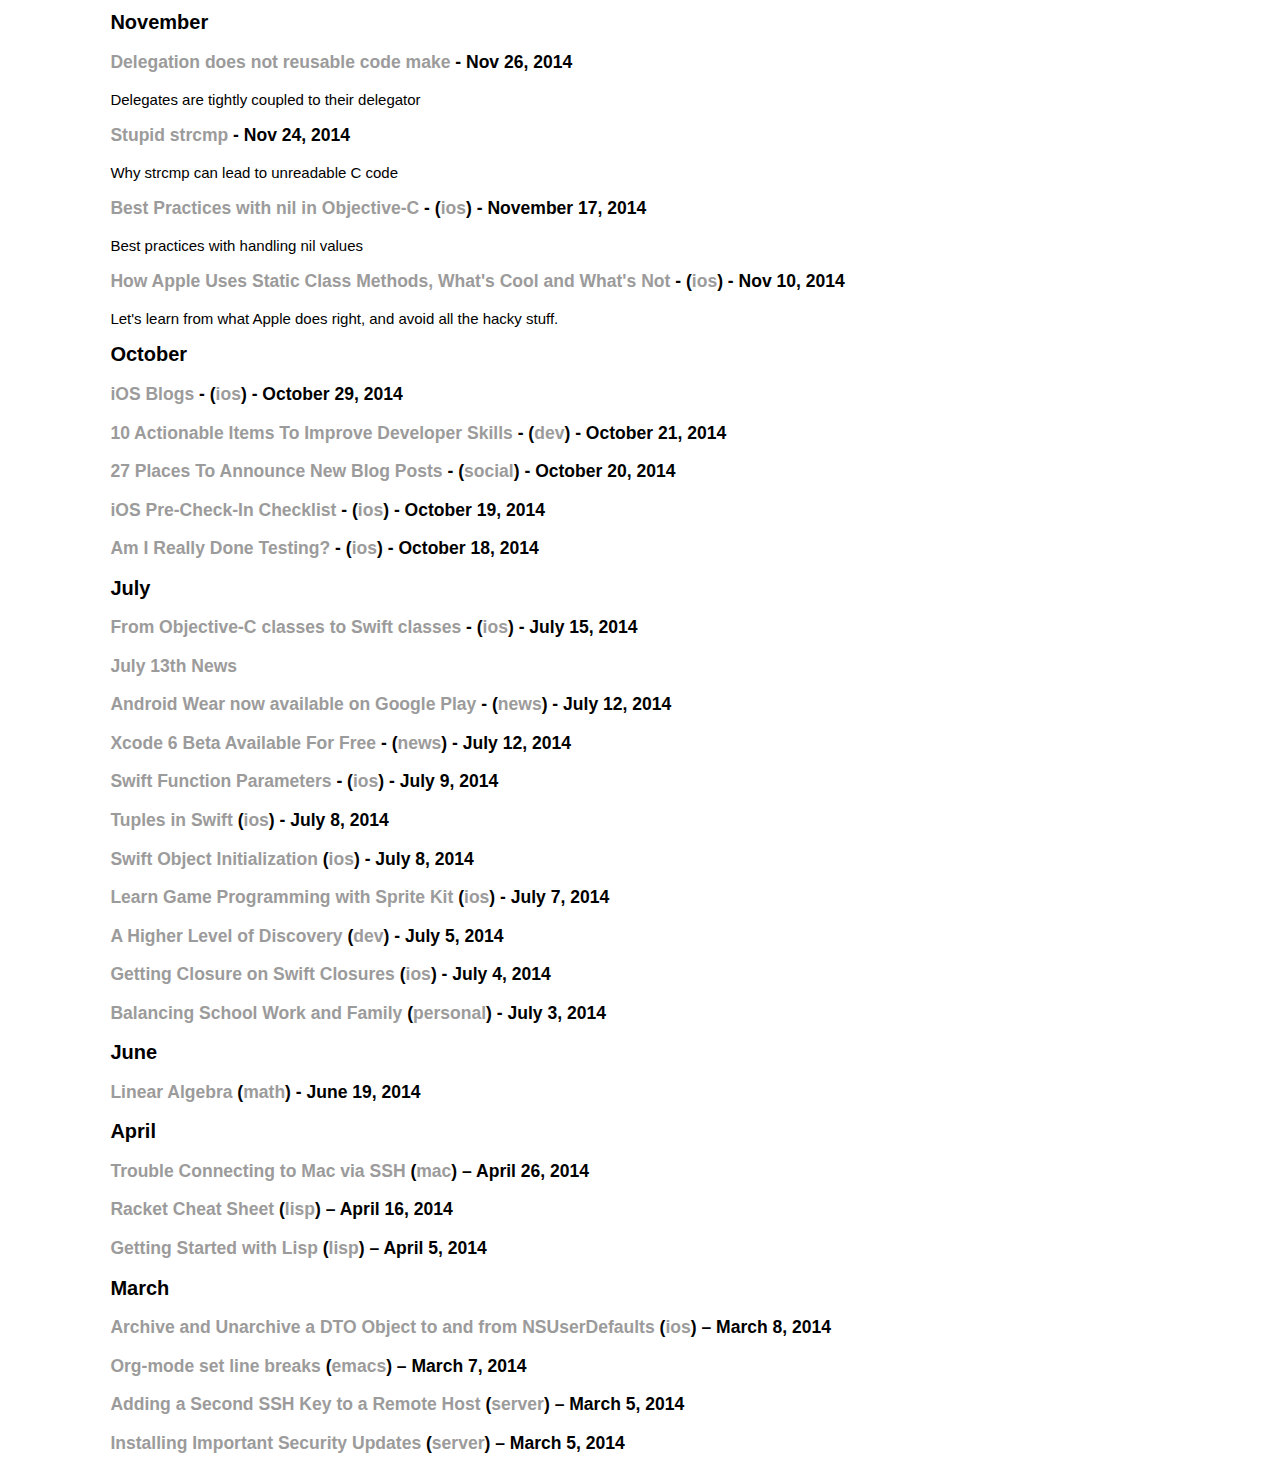
==== commit 78e9b9e8: "navigation bar colors" ====
--- a/index.html
+++ b/index.html
@@ -35,6 +35,11 @@
       <div>
 	<h2>March 2016</h2>
 
+	<div>
+	  <h3><a href="navigation-bar.html">Navigation Bar Colors</a> - <time datetime="2016-03-22">March 22, 2016</time></h3>
+	  <p>How to assign colors of UINavigationBar</p>
+	</div>
+
 
 	<div>
 	  <h3><a href="ugly.html">Ugly</a> - <time datetime="2016-03-21">March 21, 2016</time></h3>
